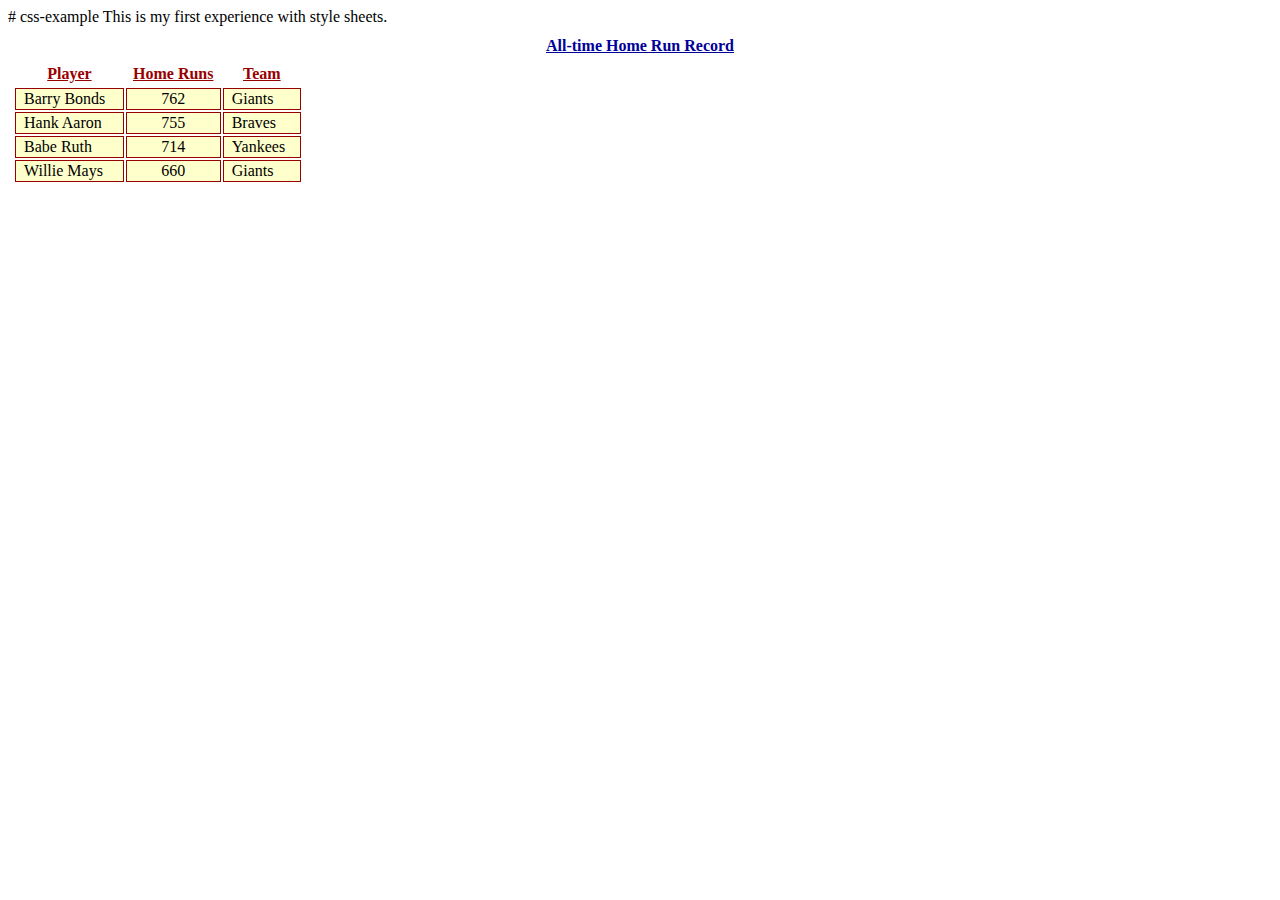
==== home.html @ c3ce624e "Update and rename README.md to home.html" ====
# css-example
This is my first experience with style sheets.

<!DOCTYPE HTML>
<html>
<head>
<meta charset="UTF-8">
<title>Embedded Style Sheet</title>
<style type="text/css">
    h1  {
       text-align: center;
       font-size: 12pt;
       color: #000099;
       margin-bottom: 5px;
       text-decoration: underline;
    }
    
    table {
       margin: 5px;
       width: 290px;
    }
    
    th {
       padding: 3px;
    }
    
    td {
       padding-left: 8px;
       padding-right: 8px;
       border: 1px solid #990000;
       background-color: #ffffcc;
    }
    
    #trHeader {
       text-decoration: underline;
       color: #990000;
    }
    
    .centerCell {
       text-align: center;
    }

 </style>
 </head>
 <body>

 <div>
 <h1>All-time Home Run Record</h1>
 <table>
   <tr id="trHeader">
     <th>Player</th>
     <th>Home Runs</th>
     <th>Team</th>
   </tr>
   <tr>
     <td>Barry Bonds</td>
     <td class="centerCell">762</td>
     <td>Giants</td>
   </tr>
   <tr>
     <td>Hank Aaron</td>
     <td class="centerCell">755</td>
     <td>Braves</td>
   </tr>
   <tr>
     <td>Babe Ruth</td>
     <td class="centerCell">714</td>
     <td>Yankees</td>
   </tr>
   <tr>
     <td>Willie Mays</td>
     <td class="centerCell">660</td>
     <td>Giants</td>
   </tr>
 </table>
 </div>
 </body>
 </html>
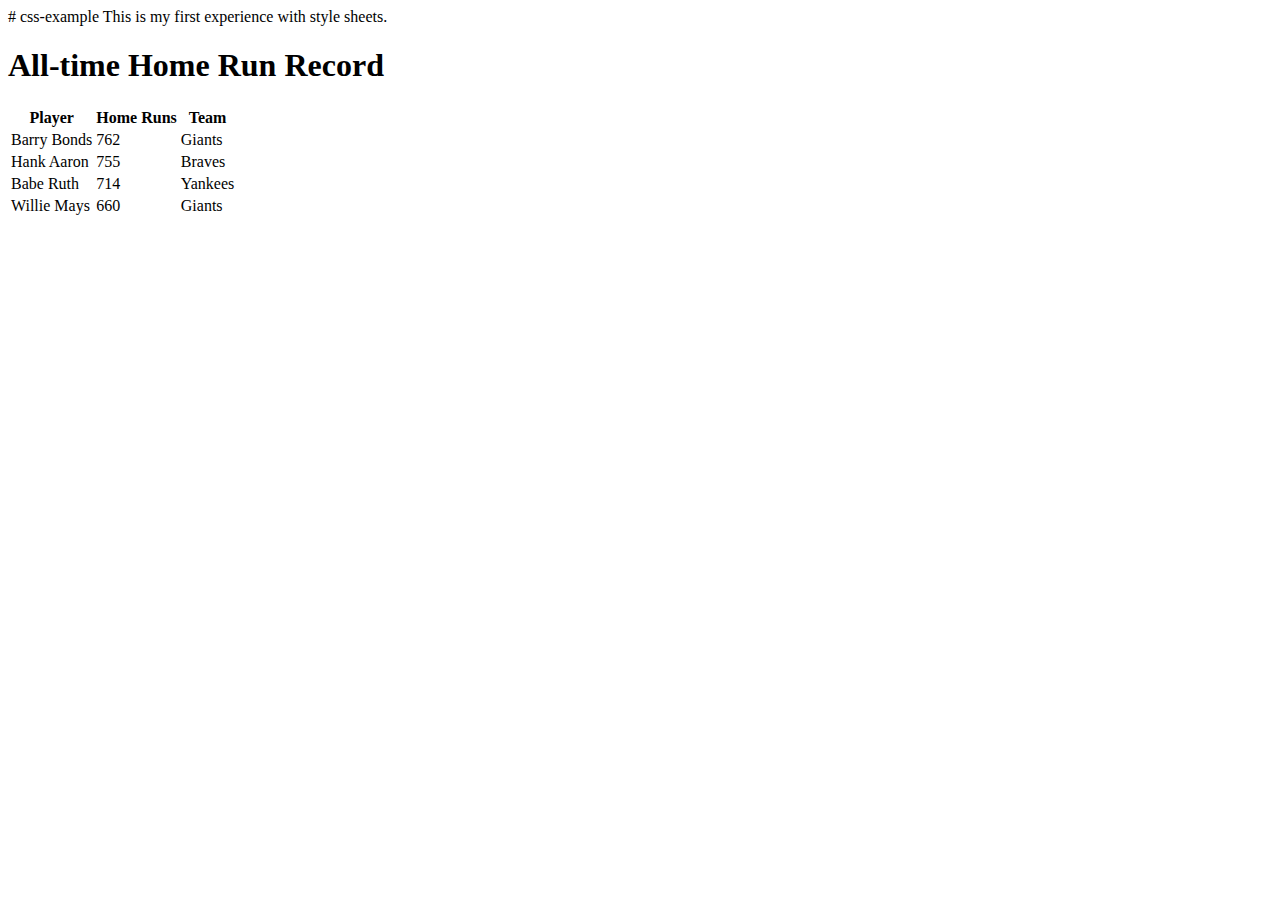
==== commit 7801248f: "Update home.html" ====
--- a/home.html
+++ b/home.html
@@ -6,41 +6,7 @@
 <head>
 <meta charset="UTF-8">
 <title>Embedded Style Sheet</title>
-<style type="text/css">
-    h1  {
-       text-align: center;
-       font-size: 12pt;
-       color: #000099;
-       margin-bottom: 5px;
-       text-decoration: underline;
-    }
-    
-    table {
-       margin: 5px;
-       width: 290px;
-    }
-    
-    th {
-       padding: 3px;
-    }
-    
-    td {
-       padding-left: 8px;
-       padding-right: 8px;
-       border: 1px solid #990000;
-       background-color: #ffffcc;
-    }
-    
-    #trHeader {
-       text-decoration: underline;
-       color: #990000;
-    }
-    
-    .centerCell {
-       text-align: center;
-    }
-
- </style>
+<link rel="stylesheet" type="text/css" href="https://github.com/chickentenders4life/css-example/blob/master/home.html">
  </head>
  <body>
 
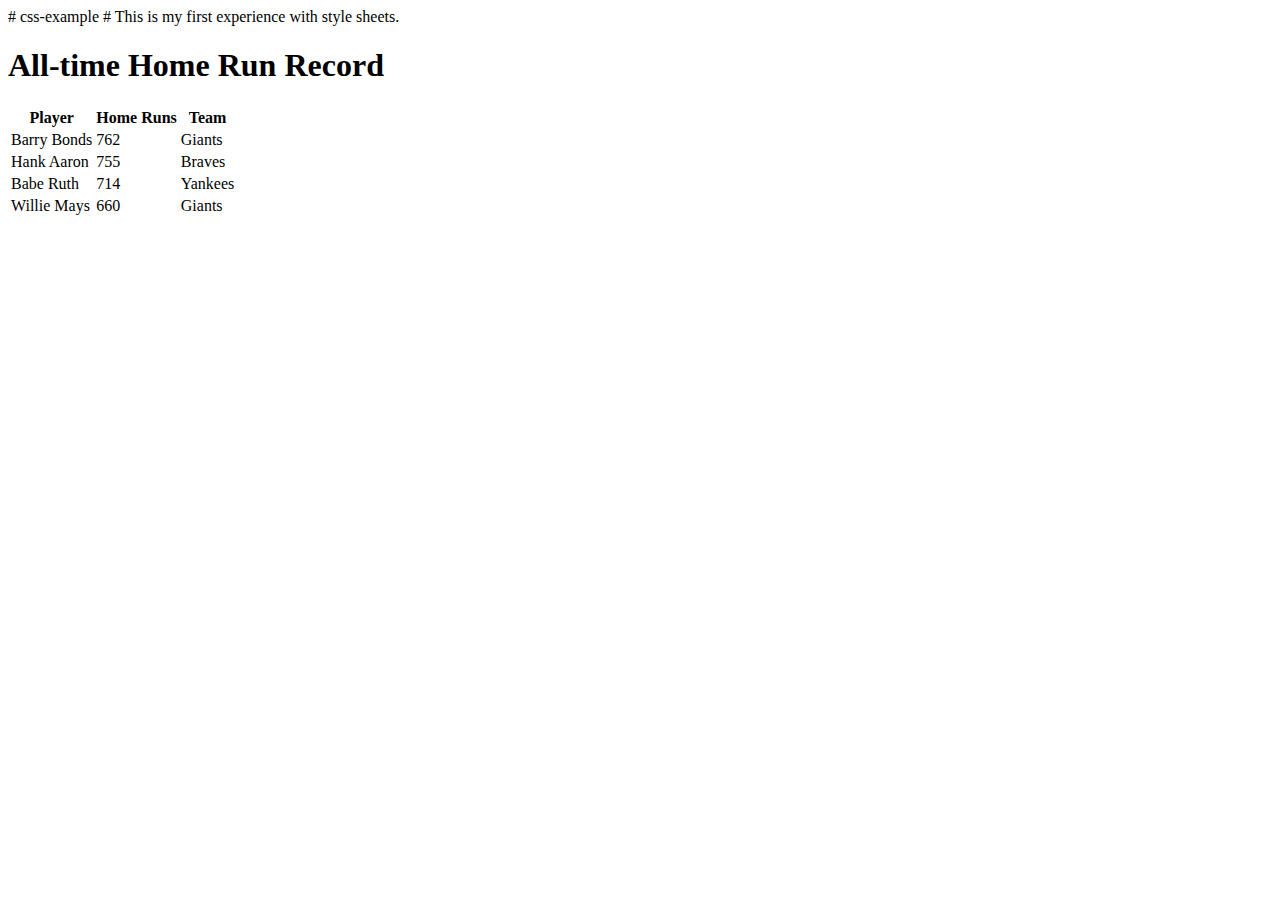
==== commit 5e80a78f: "Update home.html" ====
--- a/home.html
+++ b/home.html
@@ -1,12 +1,12 @@
 # css-example
-This is my first experience with style sheets.
+# This is my first experience with style sheets.
 
 <!DOCTYPE HTML>
 <html>
 <head>
 <meta charset="UTF-8">
 <title>Embedded Style Sheet</title>
-<link rel="stylesheet" type="text/css" href="https://github.com/chickentenders4life/css-example/blob/master/home.html">
+<link rel="stylesheet" type="text/css" href="chickentenders4life/css-example/blob/master/home.html">
  </head>
  <body>
 
